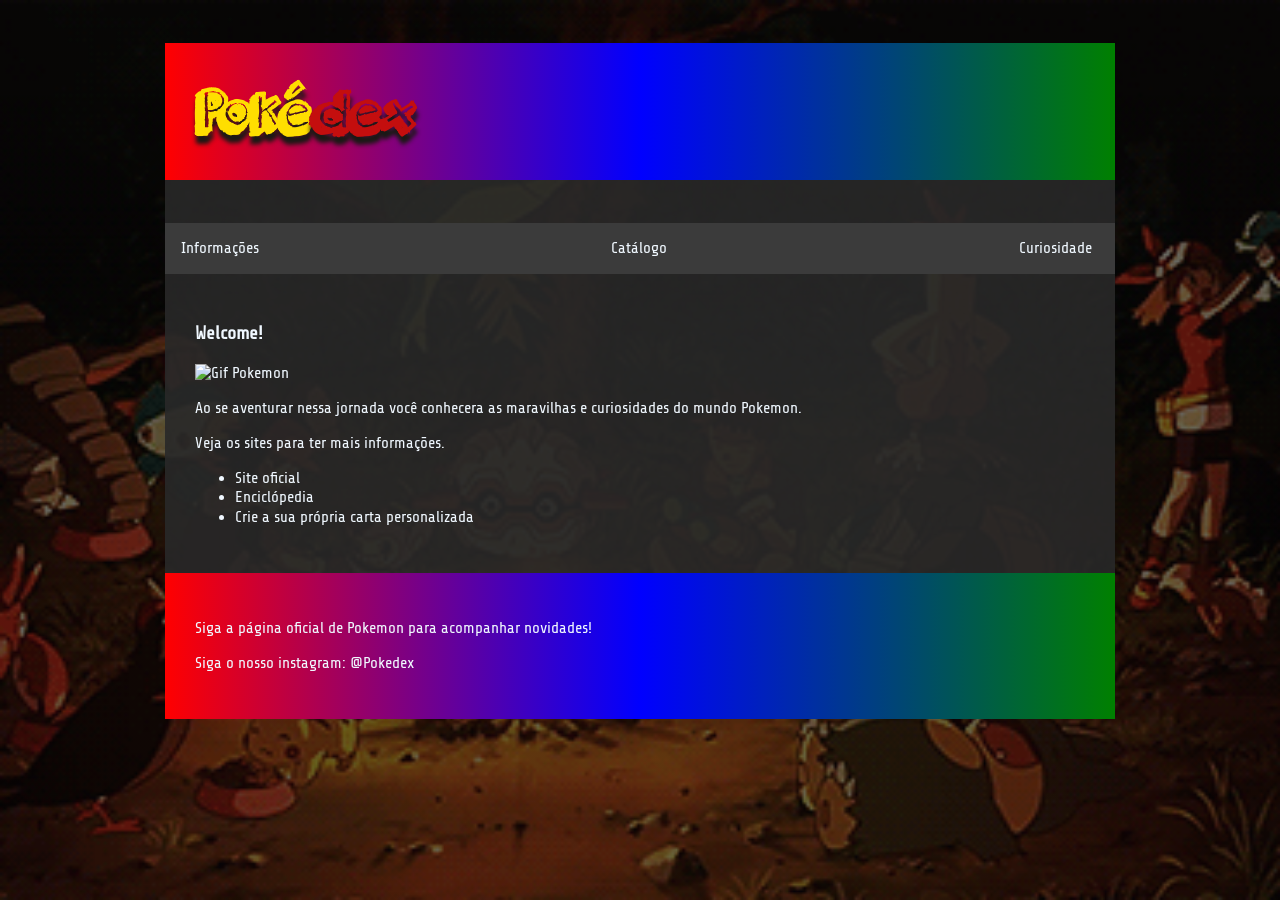
==== index.html @ 59c35e4e "Criação do Blog" ====
<!DOCTYPE html>
<html lang="en">

<head>
    <meta charset="UTF-8">
    <meta name="viewport" content="width=device-width, initial-scale=1.0">
    <title>Pokédex</title>
    <link rel="stylesheet" href="css/blog.css">
</head>

<body>
    <div class="container">
        <header>
            <h1>
                <span class="amarelo">Poké</span><span class="vermelho">dex</span>
            </h1>
        </header>
        <nav>
            <a href="Informacao.html">Informações</a>
            <a href="Catalogo.html">Catálogo</a>
            <a href="Curiosidade.html">Curiosidade</a>
        </nav>
        <section>
            <h3>Welcome!</h3>
            <img class="imagem" src="/img/Post by @s-nnoh · 3 images.gif" alt="Gif Pokemon">
            <p>Ao se aventurar nessa jornada você conhecera as maravilhas e curiosidades do mundo Pokemon.</p>
            <p>Veja os sites para ter mais informações.</p>
            <ul>
                <li><a href="https://www.pokemon.com/br">Site oficial</a></li>
                <li><a href="https://bulbapedia.bulbagarden.net/wiki/Main_Page">Enciclópedia</a></li>
                <li><a href="https://pokecardmaker.net">Crie a sua própria carta personalizada</a></li>
            </ul>
        </section>
        <footer>
            <p>Siga a página oficial de Pokemon para acompanhar novidades!</p>
            <p>Siga o nosso instagram: @Pokedex</p>
        </footer>
    </div>
</body>

</html>
---- css/blog.css ----
@import url('https://fonts.googleapis.com/css2?family=Share+Tech&display=swap');

@font-face {
    font-family: pokedex;
    src: url(/font/orange\ juice\ 20.ttf);
}

body {
    font-family: "Share Tech", sans-serif;
    background-image: linear-gradient(rgba(0, 0, 0, 0.6), rgba(0, 0, 0, 0.6)), url(/img/imagem-fundo2.gif);
    background-repeat: no-repeat;
    background-size: cover;
    background-position: center;
    background-attachment: fixed;
    line-height: 1.2;
    color: aliceblue;
    font-size: 1rem;
}

section,
footer {
    padding: 30px;
}

h1 {
    padding: 30px;
    font-family: pokedex;
    font-size: 4em;
    text-shadow: 1px 8px 4px #1a1915;
}

.vermelho {
    color: rgb(196, 14, 14);
}

.amarelo {
    color: #FFDE00;
}

.container {
    max-width: 950px;
    background-color: rgb(40, 40, 41, 0.9);
    margin: 0 auto;
}

header,
footer {
    background: linear-gradient(90deg, #ff0000, #0000ff, #008000)
}

nav{
    background-color: #3b3b3b;
    display: flex;
    gap: 20rem;

    
}
nav a{
    padding: 1em;
}

a {
    color: aliceblue;
    /*serve para remover a decoração do texto*/
    text-decoration: none;
}
/*Faz com que a imagem fique dentro do container sem ultrapassar as margens dele*/
.imagem{
    width: 100%;
    display: block;
}
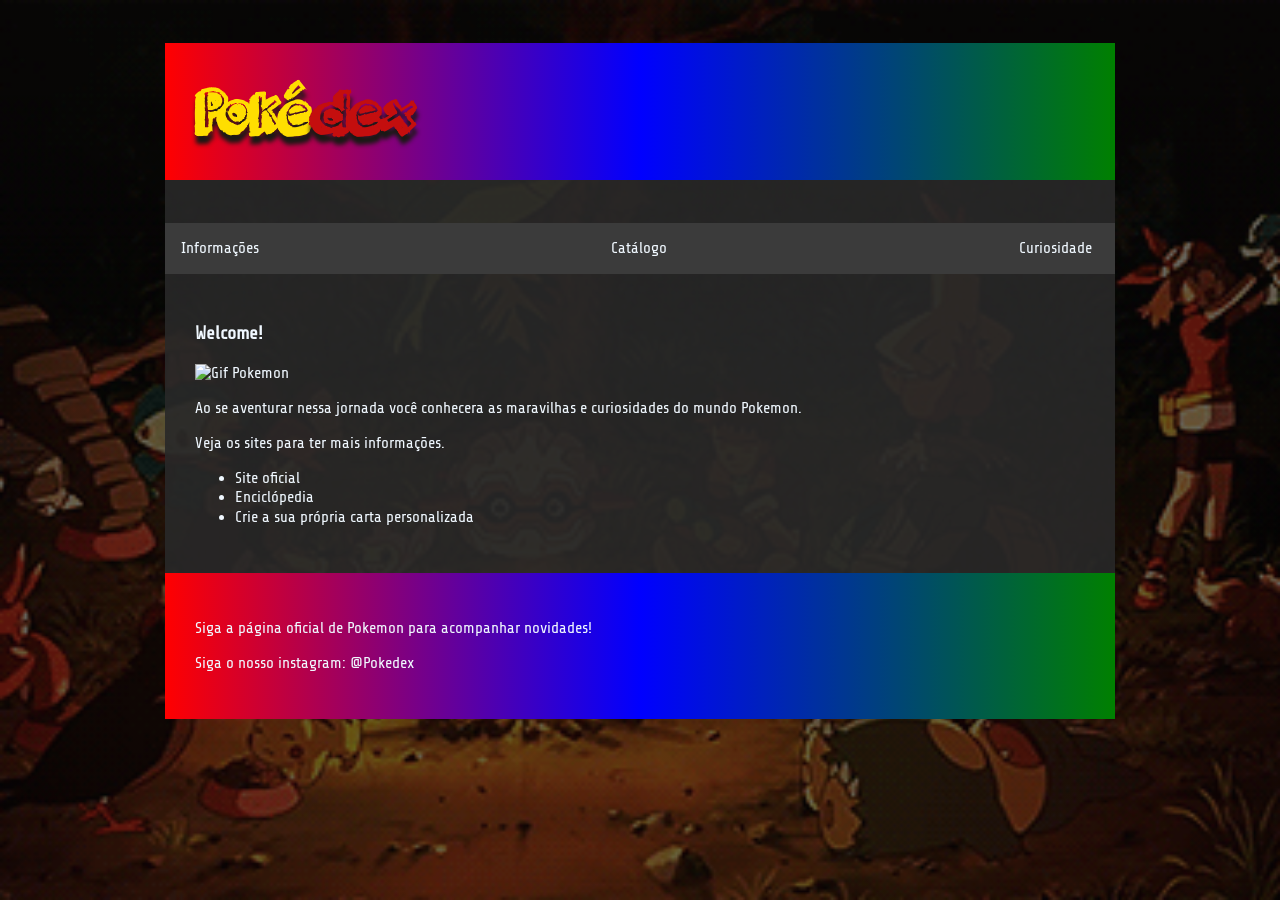
==== commit 4fdab459: "Atualização" ====
--- a/index.html
+++ b/index.html
@@ -4,14 +4,14 @@
 <head>
     <meta charset="UTF-8">
     <meta name="viewport" content="width=device-width, initial-scale=1.0">
-    <title>Pokédex</title>
+    <title>Pokedex</title>
     <link rel="stylesheet" href="css/blog.css">
 </head>
 
 <body>
     <div class="container">
         <header>
-            <h1>
+            <h1 class="titulo-principal">
                 <span class="amarelo">Poké</span><span class="vermelho">dex</span>
             </h1>
         </header>
@@ -35,7 +35,7 @@
             <p>Siga a página oficial de Pokemon para acompanhar novidades!</p>
             <p>Siga o nosso instagram: @Pokedex</p>
         </footer>
-    </div>
+    </div>    
 </body>
 
 </html>
--- a/css/blog.css
+++ b/css/blog.css
@@ -22,17 +22,17 @@
     padding: 30px;
 }
 
-h1 {
+.titulo-principal {
     padding: 30px;
     font-family: pokedex;
     font-size: 4em;
     text-shadow: 1px 8px 4px #1a1915;
 }
-
+/*COR DO TITULO DO SITE*/
 .vermelho {
     color: rgb(196, 14, 14);
 }
-
+/* COR 2 DO TITULO DO SITE */
 .amarelo {
     color: #FFDE00;
 }
@@ -42,7 +42,7 @@
     background-color: rgb(40, 40, 41, 0.9);
     margin: 0 auto;
 }
-
+/*Cor na parte superior e inferior do código*/
 header,
 footer {
     background: linear-gradient(90deg, #ff0000, #0000ff, #008000)
@@ -52,8 +52,6 @@
     background-color: #3b3b3b;
     display: flex;
     gap: 20rem;
-
-    
 }
 nav a{
     padding: 1em;
